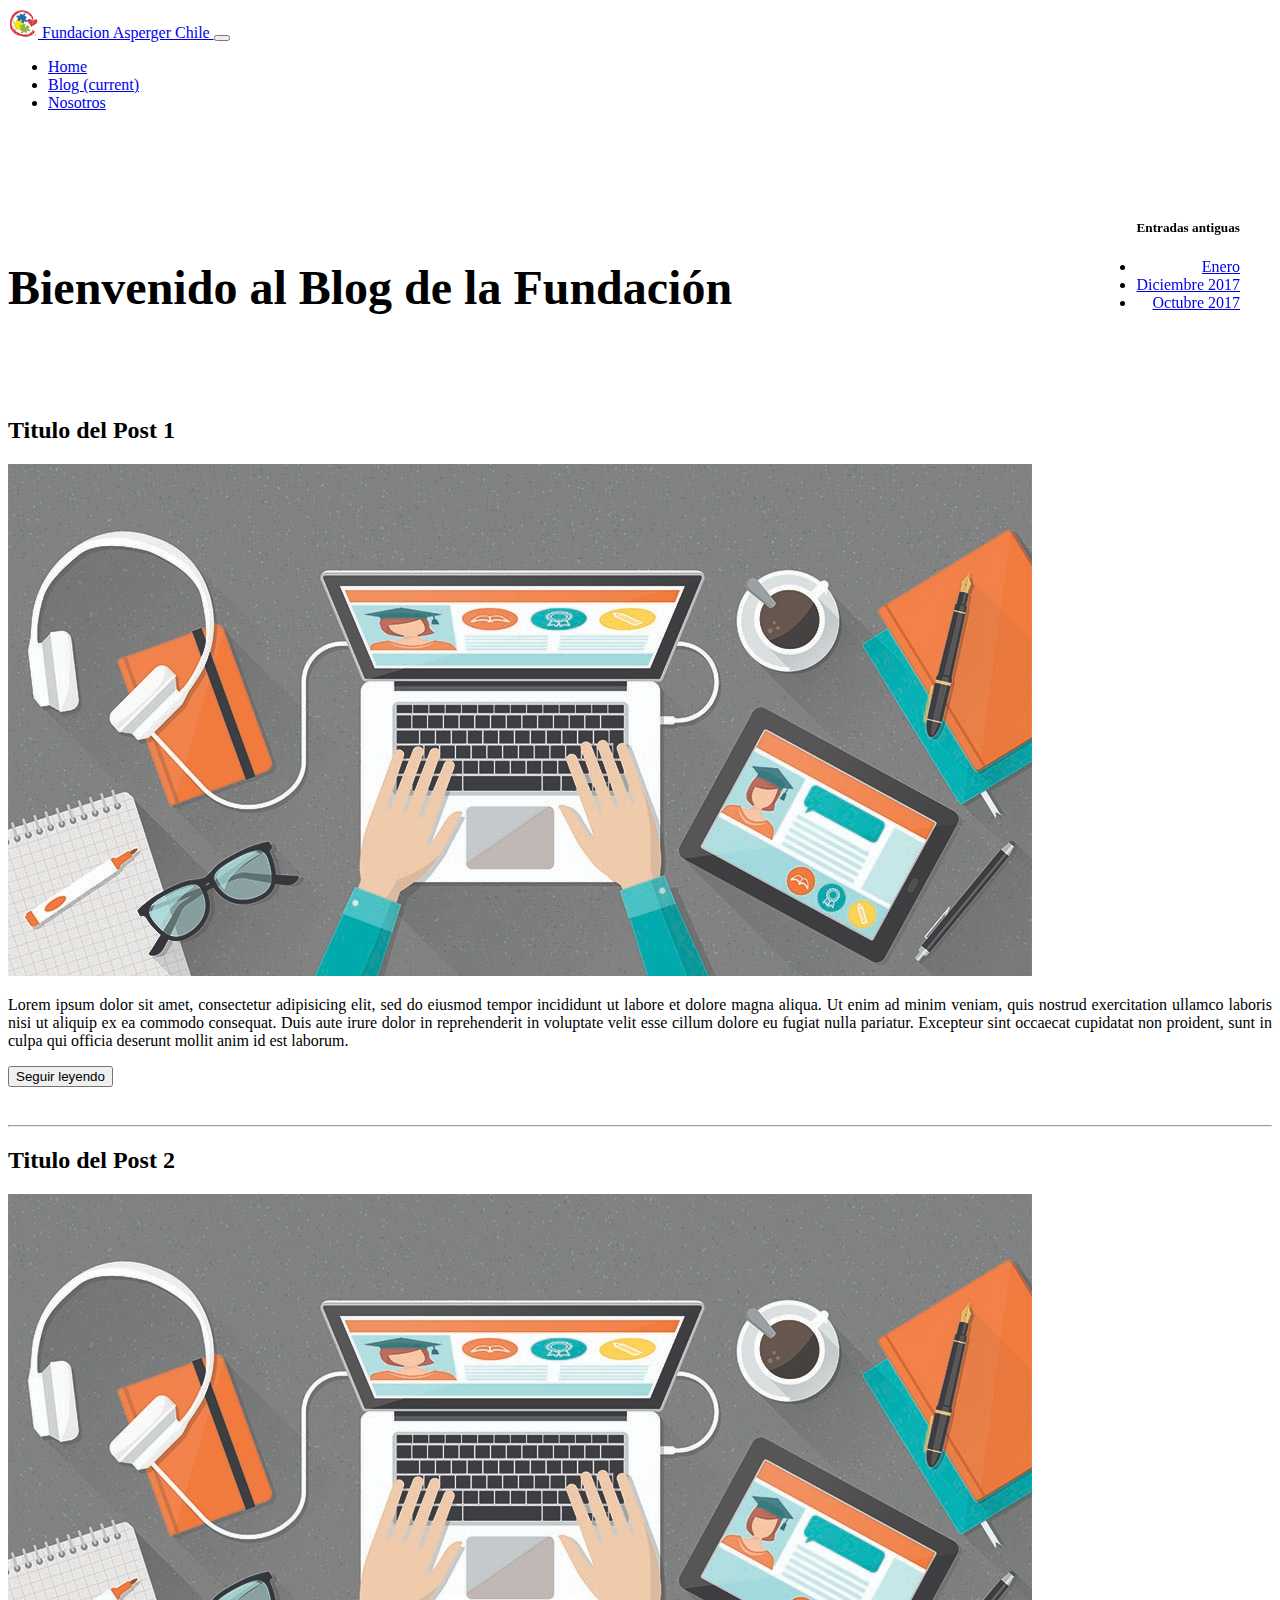
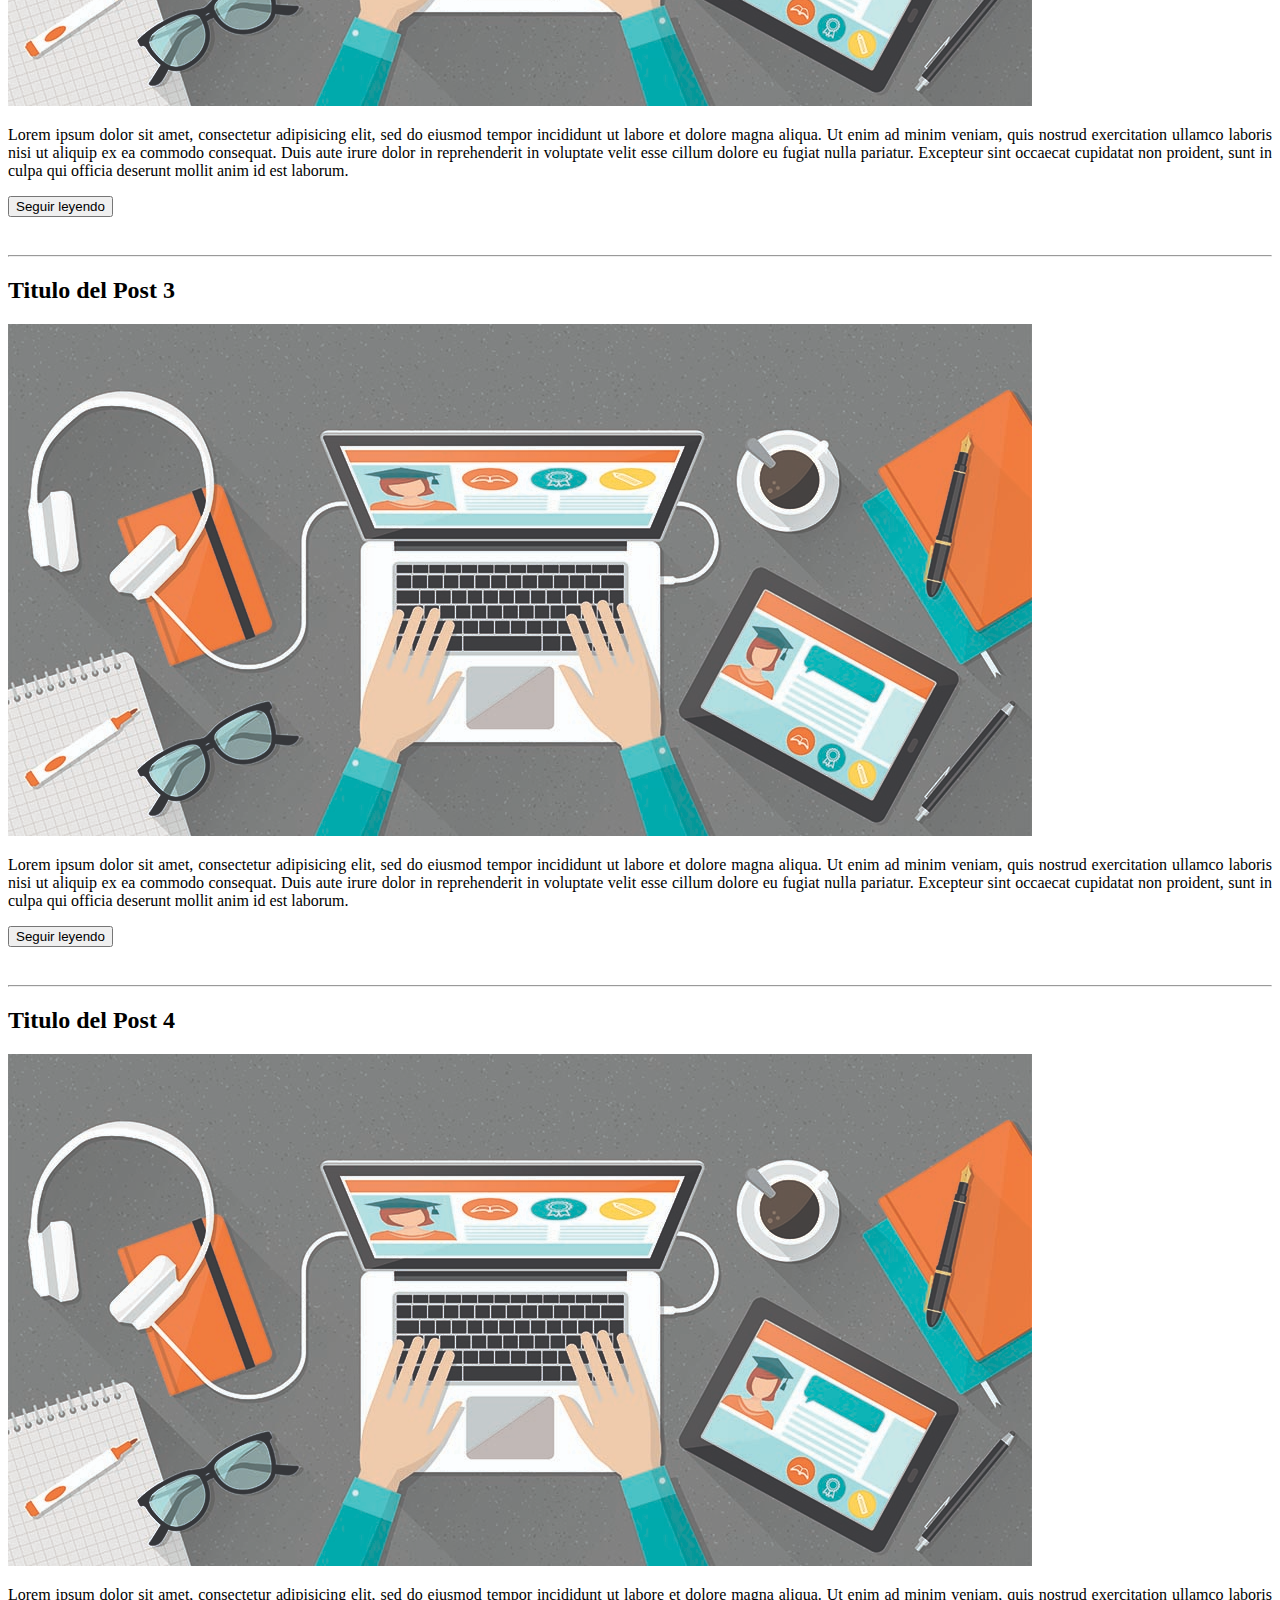
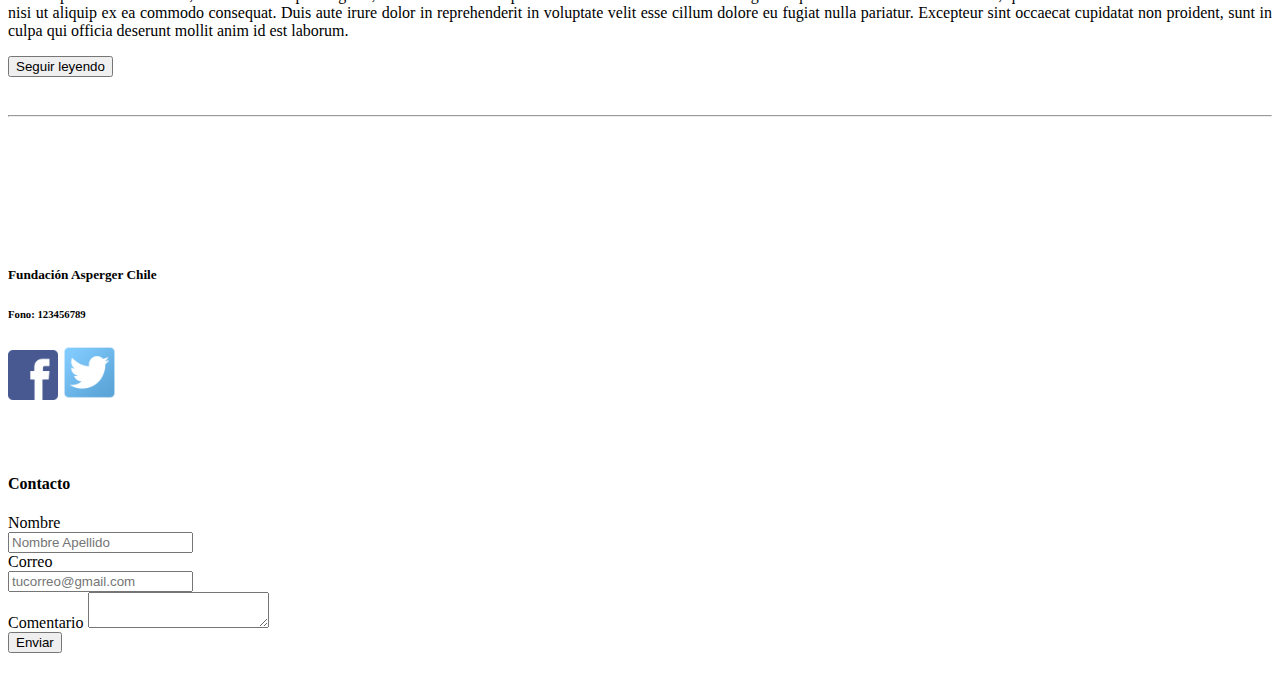
==== blog.html @ d950a0d2 "Pagina cumpliendo requisitos" ====
<!doctype html>
<html>
  <head>
    <title>Blog - Fundacion Asperger Chile</title>
    <meta charset="utf-8">
    <meta name="viewport" content="width=device-width, initial-scale=1, shrink-to-fit=no">
    <link rel="stylesheet" href="https://maxcdn.bootstrapcdn.com/bootstrap/4.0.0-beta.2/css/bootstrap.min.css" integrity="sha384-PsH8R72JQ3SOdhVi3uxftmaW6Vc51MKb0q5P2rRUpPvrszuE4W1povHYgTpBfshb" crossorigin="anonymous">
    <link rel="stylesheet" href="css/style.css">
  </head>
  <body>

    <nav class="navbar navbar-expand-lg navbar-light bg-light fixed-top">
      <a class="navbar-brand" href="#">
        <img src="img/logo.jpg" width="30" height="30" class="d-inline-block align-top" alt="">
        Fundacion Asperger Chile
      </a>
      <button class="navbar-toggler" type="button" data-toggle="collapse" data-target="#navbarNav" aria-controls="navbarNav" aria-expanded="false" aria-label="Toggle navigation">
        <span class="navbar-toggler-icon"></span>
      </button>
      <div class="collapse navbar-collapse" id="navbarNav">
        <ul class="navbar-nav">
          <li class="nav-item active">
            <a class="nav-link" href="./home.html">Home</a>
          </li>
          <li class="nav-item">
            <a class="nav-link" href="#">Blog <span class="sr-only">(current)</span></a>
          </li>
          <li class="nav-item">
            <a class="nav-link disabled" href="#">Nosotros</a>
          </li>
        </ul>
      </div>
    </nav>

  <nav class="menuantiguo">
    <ul class="nav flex-column">
      <h5>Entradas antiguas</h5>
      <li class="nav-item">
        <a class="nav-link" href="#">Enero</a>
      </li>
      <li class="nav-item">
        <a class="nav-link" href="#">Diciembre 2017</a>
      </li>
      <li class="nav-item">
        <a class="nav-link" href="#">Octubre 2017</a>
    </ul>
  </nav>

    <div class="container text-center toppadding">
      <h1 class="titles">Bienvenido al Blog de la Fundación</h1>
    </div>

    <div class="container">
      <div class="row">
        <div class="offset-md-2 col-md-8">
          <h2> Titulo del Post 1</h2>
          <img src="./img/blogging.jpg" alt="imagen del post" class="img-fluid">
          <p class="bajada"> Lorem ipsum dolor sit amet, consectetur adipisicing elit, sed do eiusmod tempor incididunt ut labore et dolore magna aliqua. Ut enim ad minim veniam, quis nostrud exercitation ullamco laboris nisi ut aliquip ex ea commodo consequat. Duis aute irure dolor in reprehenderit in voluptate velit esse cillum dolore eu fugiat nulla pariatur. Excepteur sint occaecat cupidatat non proident, sunt in culpa qui officia deserunt mollit anim id est laborum.</p>
          <button type="button" class="btn btn-outline-primary margins_md">Seguir leyendo</button>
          <hr/>
        </div>
        <div class="offset-md-2 col-md-8 blogpost">
          <h2> Titulo del Post 2</h2>
          <img src="./img/blogging.jpg" alt="imagen del post" class="img-fluid">
          <p class="bajada"> Lorem ipsum dolor sit amet, consectetur adipisicing elit, sed do eiusmod tempor incididunt ut labore et dolore magna aliqua. Ut enim ad minim veniam, quis nostrud exercitation ullamco laboris nisi ut aliquip ex ea commodo consequat. Duis aute irure dolor in reprehenderit in voluptate velit esse cillum dolore eu fugiat nulla pariatur. Excepteur sint occaecat cupidatat non proident, sunt in culpa qui officia deserunt mollit anim id est laborum.</p>
          <button type="button" class="btn btn-outline-primary margins_md">Seguir leyendo</button>
          <hr/>
        </div>
        <div class="offset-md-2 col-md-8 blogpost">
          <h2> Titulo del Post 3</h2>
          <img src="./img/blogging.jpg" alt="imagen del post" class="img-fluid">
          <p class="bajada"> Lorem ipsum dolor sit amet, consectetur adipisicing elit, sed do eiusmod tempor incididunt ut labore et dolore magna aliqua. Ut enim ad minim veniam, quis nostrud exercitation ullamco laboris nisi ut aliquip ex ea commodo consequat. Duis aute irure dolor in reprehenderit in voluptate velit esse cillum dolore eu fugiat nulla pariatur. Excepteur sint occaecat cupidatat non proident, sunt in culpa qui officia deserunt mollit anim id est laborum.</p>
          <button type="button" class="btn btn-outline-primary margins_md">Seguir leyendo</button>
          <hr/>
        </div>
        <div class="offset-md-2 col-md-8 blogpost">
          <h2> Titulo del Post 4</h2>
          <img src="./img/blogging.jpg" alt="imagen del post" class="img-fluid">
          <p class="bajada"> Lorem ipsum dolor sit amet, consectetur adipisicing elit, sed do eiusmod tempor incididunt ut labore et dolore magna aliqua. Ut enim ad minim veniam, quis nostrud exercitation ullamco laboris nisi ut aliquip ex ea commodo consequat. Duis aute irure dolor in reprehenderit in voluptate velit esse cillum dolore eu fugiat nulla pariatur. Excepteur sint occaecat cupidatat non proident, sunt in culpa qui officia deserunt mollit anim id est laborum.</p>
          <button type="button" class="btn btn-outline-primary margins_md">Seguir leyendo</button>
          <hr/>
        </div>
      </div>
    </div>

    <footer class="container-fluid bg-light paddingtopbottom">
      <div class="row">
        <div class="offset-md-1 col-md-4 text-center align-middle toppadding">
          <h5><strong>Fundación Asperger Chile</strong></h5>
          <h6>Fono: 123456789</h6>
          <div class="container">
            <a href="https://www.facebook.com"><img src="./img/facebook.png" width="50" height="50" alt="facebook"></a>
            <a href="https://www.twitter.com"><img src="./img/twitter.png" width="55" height="55" alt="twitter"></a>
          </div>
        </div>
        <div class="offset-md-2 col-md-4 offset-md-1">
          <h4>Contacto</h4>
          <form>
            <form>
              <div class="form-group row">
                <label for="nombre" class="col-sm-2 col-form-label">Nombre</label>
                <div class="col-sm-10">
                  <input type="text" class="form-control" placeholder="Nombre Apellido">
                </div>
              </div>
              <div class="form-group row">
                <label for="correo" class="col-sm-2 col-form-label">Correo</label>
                <div class="col-sm-10">
                  <input type="email" class="form-control" id="inputEmail3" placeholder="tucorreo@gmail.com">
                </div>
              </div>
              <div class="form-group">
                <label for="exampleFormControlTextarea1">Comentario</label>
                <textarea class="form-control" id="exampleFormControlTextarea1" rows="2"></textarea>
              </div>
            </form>
            <button type="submit" class="btn btn-primary marginbottom">Enviar</button>
          </form>
        </div>
      </div>
    </footer>

    <script src="https://code.jquery.com/jquery-3.2.1.slim.min.js" integrity="sha384-KJ3o2DKtIkvYIK3UENzmM7KCkRr/rE9/Qpg6aAZGJwFDMVNA/GpGFF93hXpG5KkN" crossorigin="anonymous"></script>
    <script src="https://cdnjs.cloudflare.com/ajax/libs/popper.js/1.12.3/umd/popper.min.js" integrity="sha384-vFJXuSJphROIrBnz7yo7oB41mKfc8JzQZiCq4NCceLEaO4IHwicKwpJf9c9IpFgh" crossorigin="anonymous"></script>
    <script src="https://maxcdn.bootstrapcdn.com/bootstrap/4.0.0-beta.2/js/bootstrap.min.js" integrity="sha384-alpBpkh1PFOepccYVYDB4do5UnbKysX5WZXm3XxPqe5iKTfUKjNkCk9SaVuEZflJ" crossorigin="anonymous"></script>
  </body>
</html>
---- css/style.css ----
.paddingtopbottom {
  padding-top: 20px;
  padding-bottom: 20px;
}

.marginbottom {
  margin-bottom: 15px;
}

.toppadding {
  padding-top: 100px;
  padding-bottom: 50px;
}

.titles {
  font-size: 3em;
}

@media (max-width: 1200px) {
  .menuantiguo {
    display: none;
  }
}

.margins_md {
  margin-bottom: 30px;
}

.menuantiguo {
  text-align: right;
  padding-top: 70px;
  padding-right: 40px;
  position: fixed;
  right: 0px;
}

.bajada {
  text-align: justify;
}
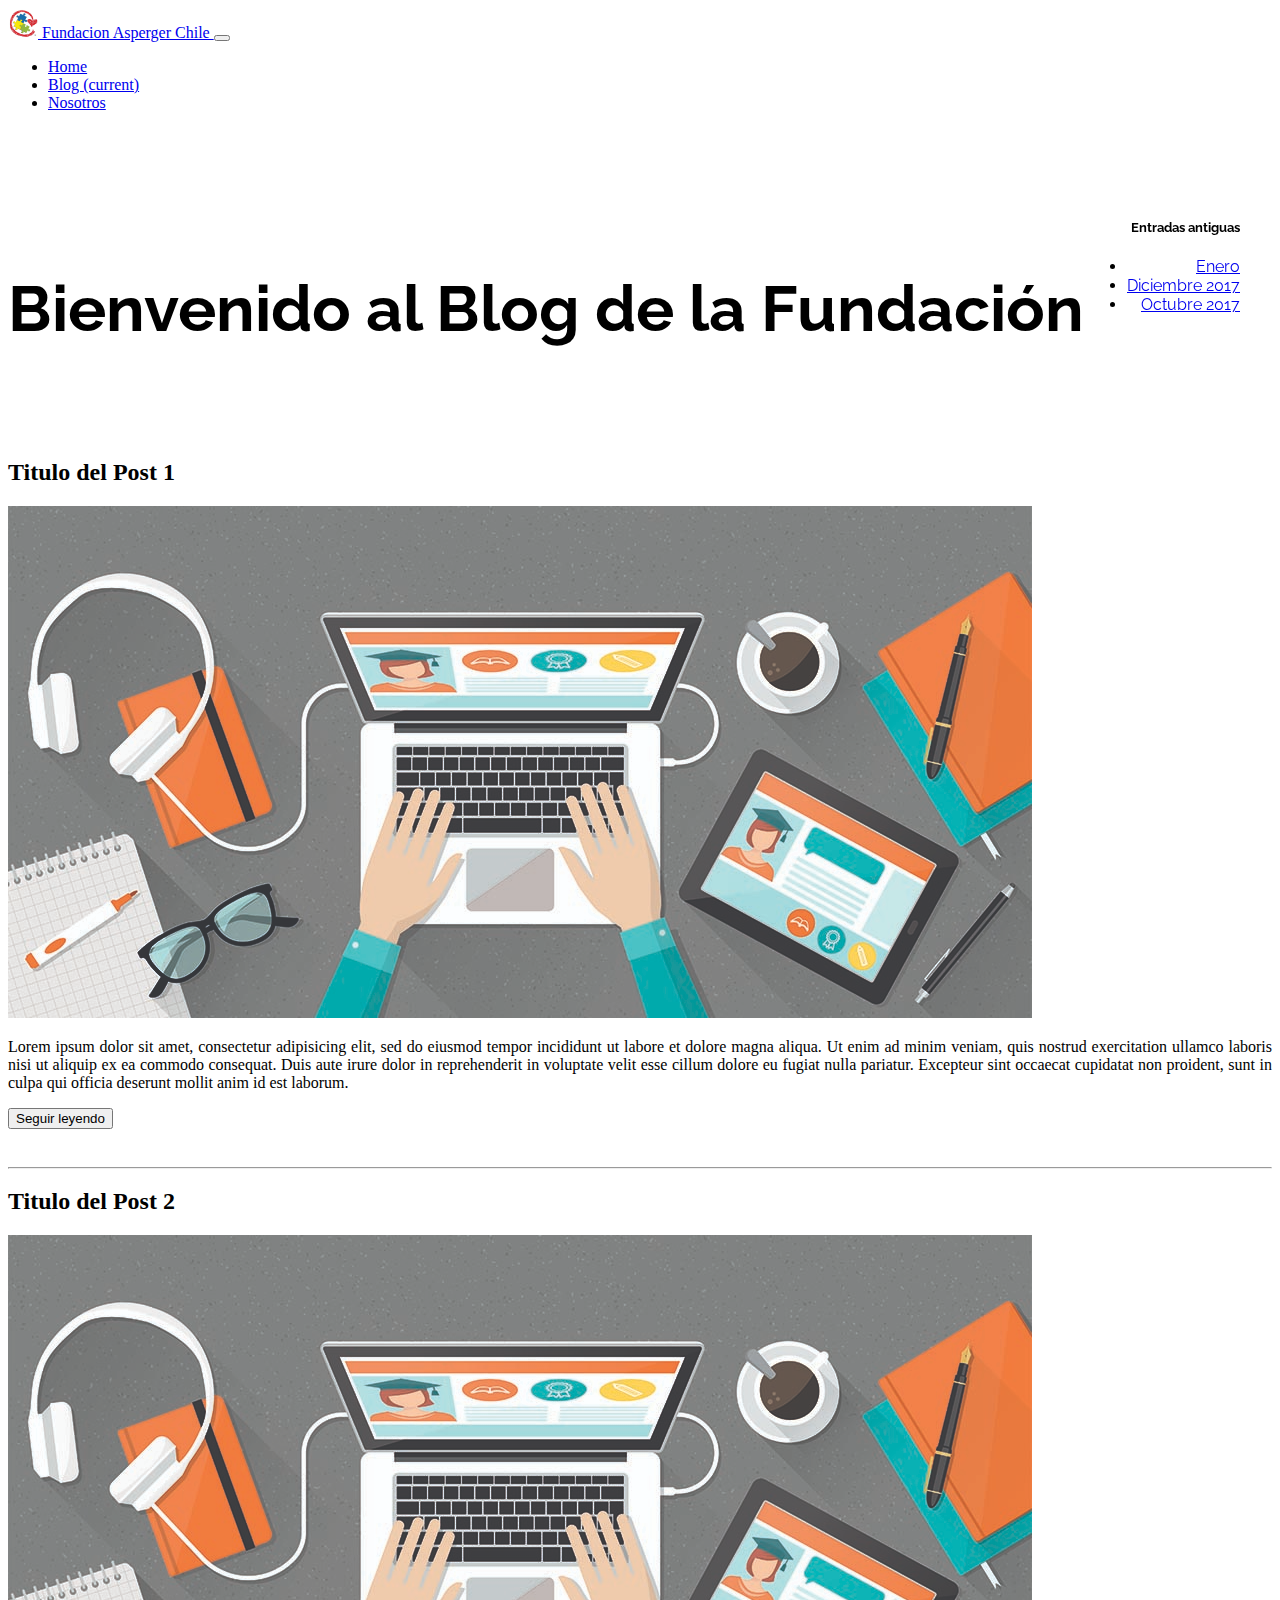
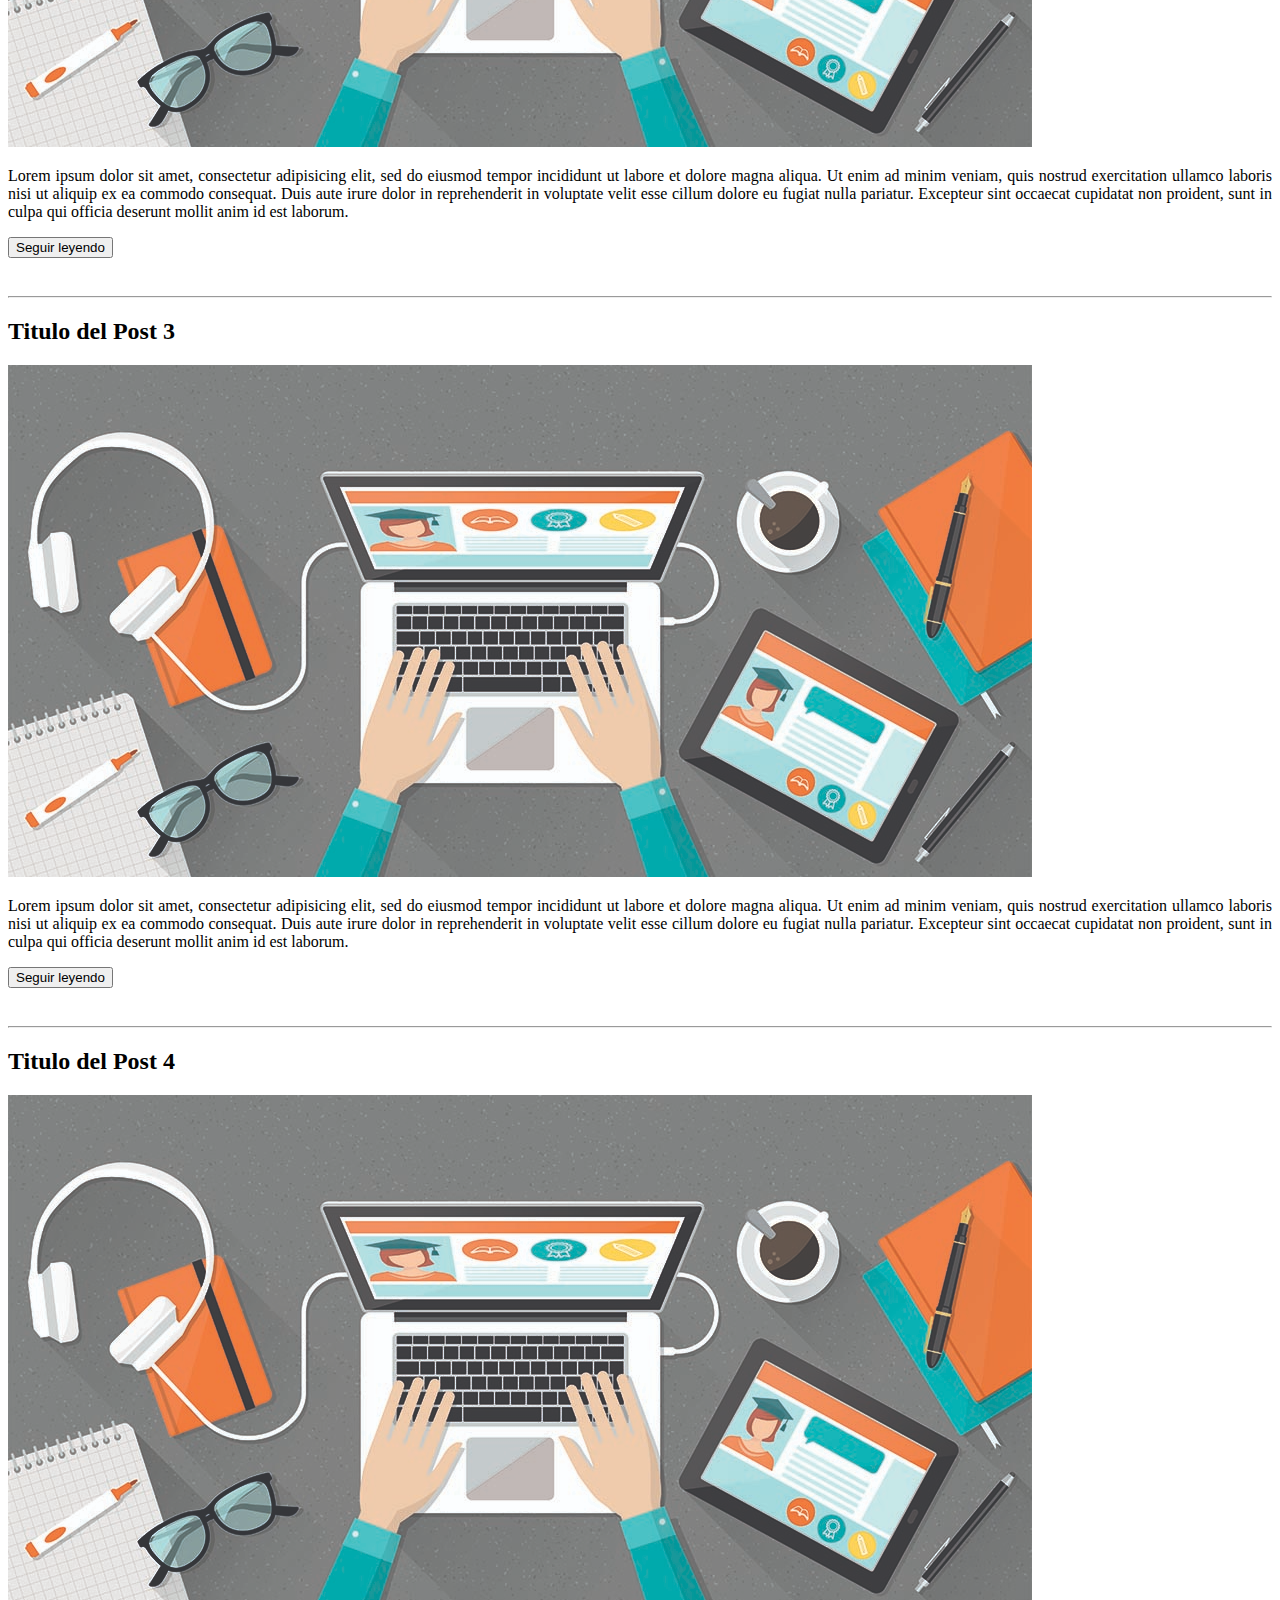
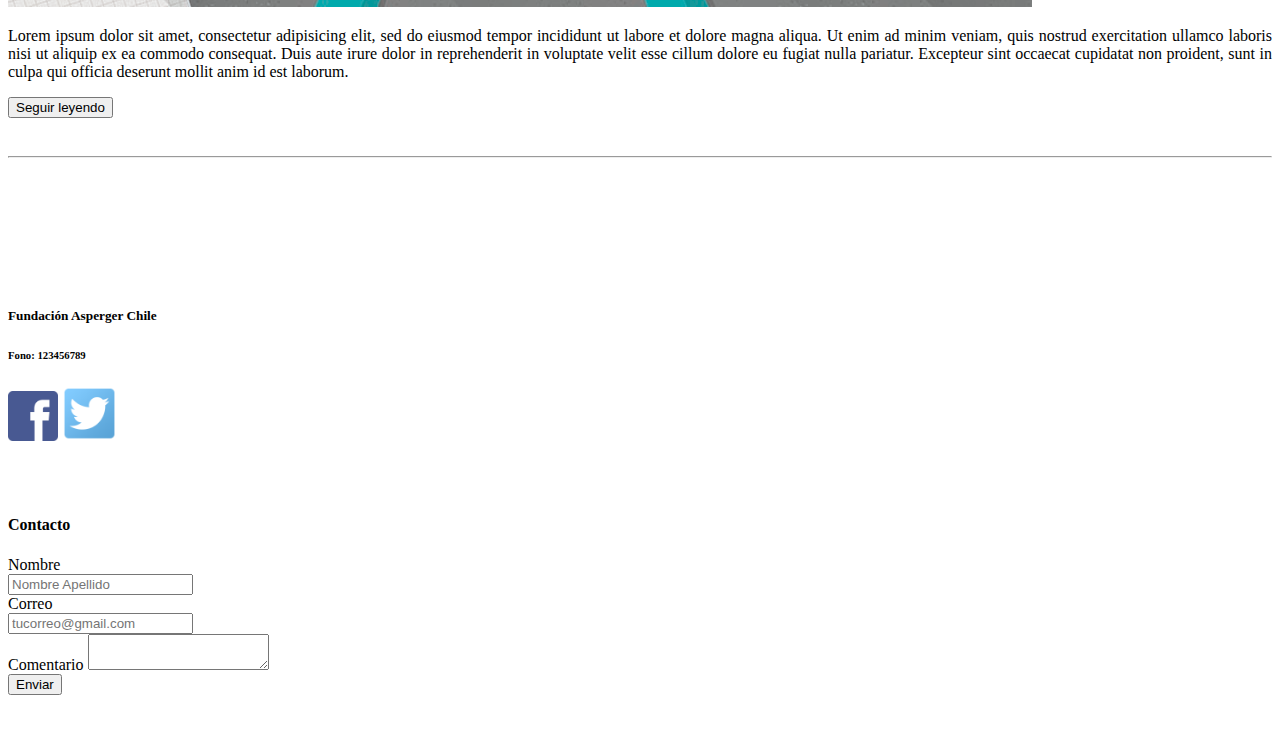
==== commit 20b42acf: "Pagina con nosotros incluida" ====
--- a/blog.html
+++ b/blog.html
@@ -4,7 +4,9 @@
     <title>Blog - Fundacion Asperger Chile</title>
     <meta charset="utf-8">
     <meta name="viewport" content="width=device-width, initial-scale=1, shrink-to-fit=no">
-    <link rel="stylesheet" href="https://maxcdn.bootstrapcdn.com/bootstrap/4.0.0-beta.2/css/bootstrap.min.css" integrity="sha384-PsH8R72JQ3SOdhVi3uxftmaW6Vc51MKb0q5P2rRUpPvrszuE4W1povHYgTpBfshb" crossorigin="anonymous">
+    <link rel="stylesheet" href="https://maxcdn.bootstrapcdn.com/bootstrap/4.0.0-beta.2/css/bootstrap.min.css"
+    integrity="sha384-PsH8R72JQ3SOdhVi3uxftmaW6Vc51MKb0q5P2rRUpPvrszuE4W1povHYgTpBfshb" crossorigin="anonymous">
+    <link href="https://fonts.googleapis.com/css?family=Kavivanar|Raleway" rel="stylesheet">
     <link rel="stylesheet" href="css/style.css">
   </head>
   <body>
@@ -26,7 +28,7 @@
             <a class="nav-link" href="#">Blog <span class="sr-only">(current)</span></a>
           </li>
           <li class="nav-item">
-            <a class="nav-link disabled" href="#">Nosotros</a>
+            <a class="nav-link" href="./nosotros.html">Nosotros</a>
           </li>
         </ul>
       </div>
--- a/css/style.css
+++ b/css/style.css
@@ -13,7 +13,8 @@
 }
 
 .titles {
-  font-size: 3em;
+  font-size: 4em;
+  font-family: 'Raleway'
 }
 
 @media (max-width: 1200px) {
@@ -32,8 +33,23 @@
   padding-right: 40px;
   position: fixed;
   right: 0px;
+  font-family: 'Raleway'
 }
 
 .bajada {
   text-align: justify;
 }
+
+.banner_ {
+  font-size: 6rem;
+}
+
+.misiones {
+  font-size: 2em;
+  font-family: 'Kavivanar';
+  text-align: center;
+}
+
+.nostros {
+  border: solid 2px grey;
+}
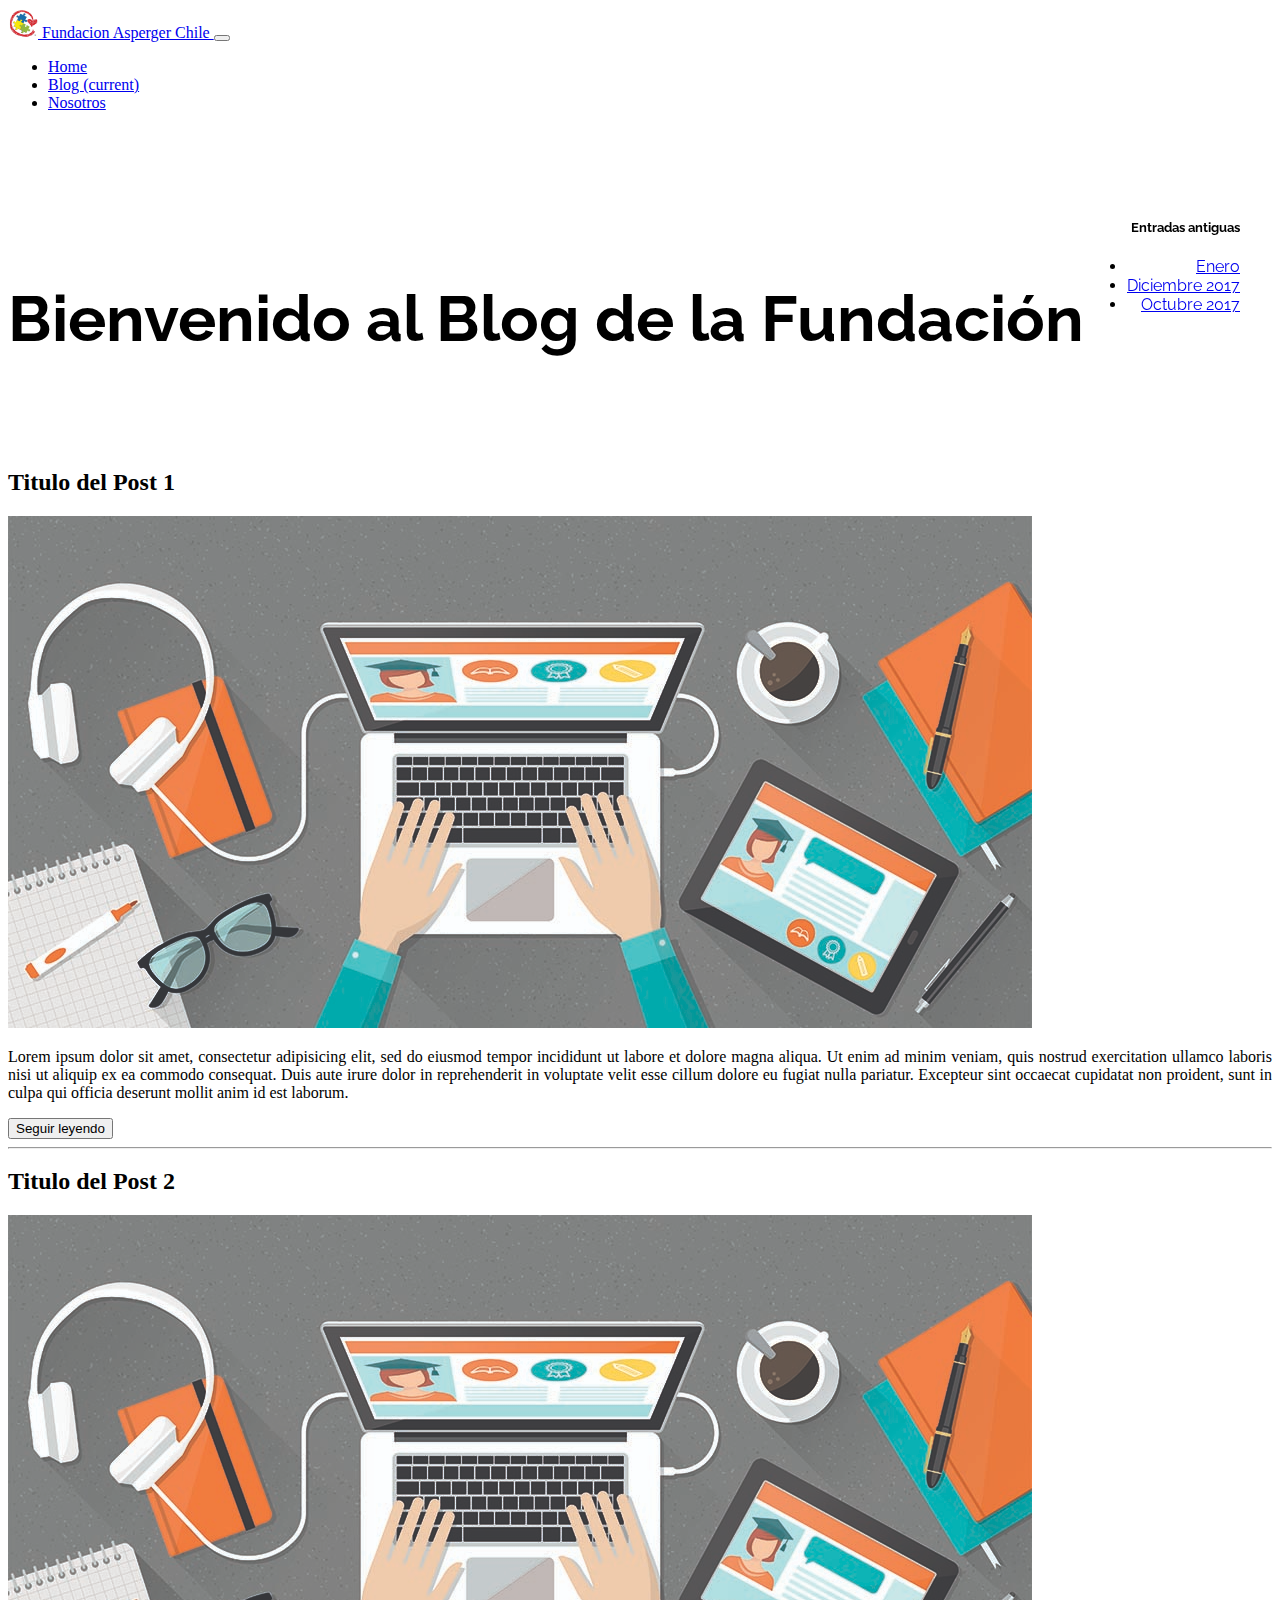
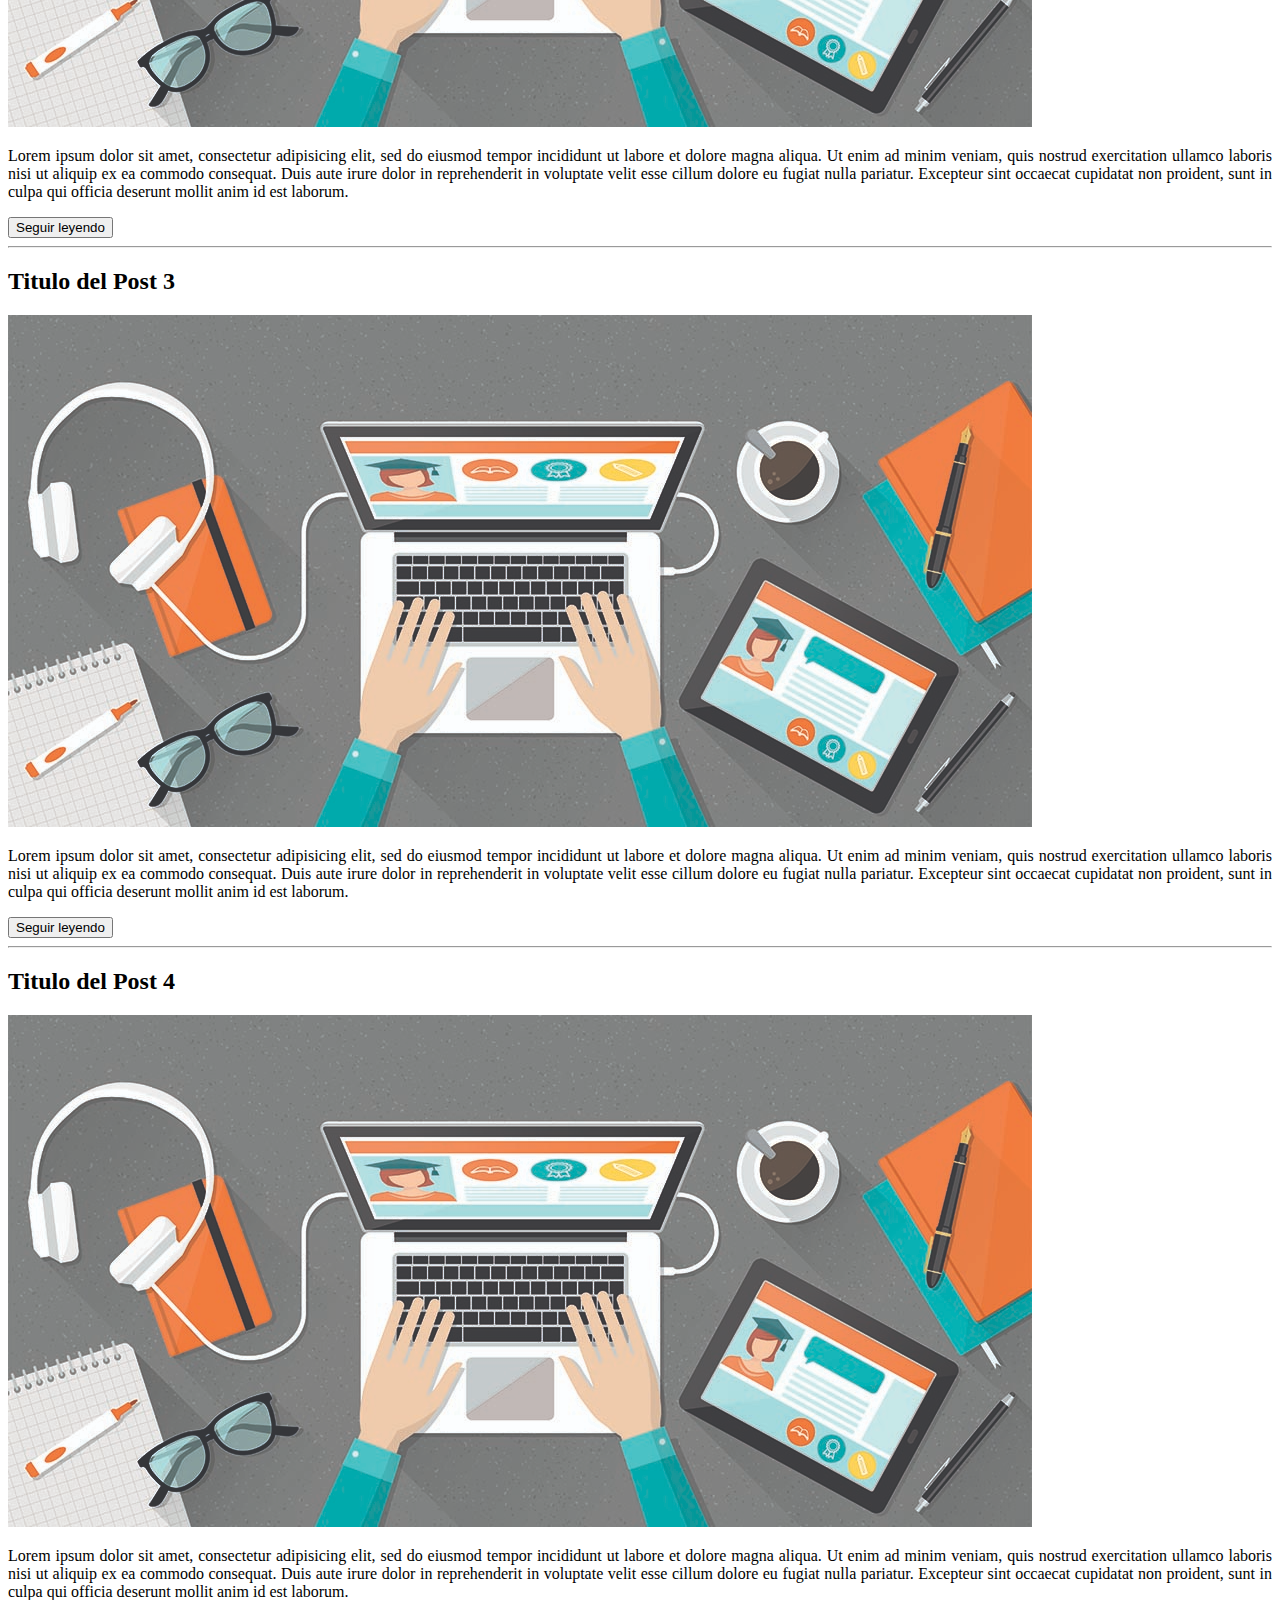
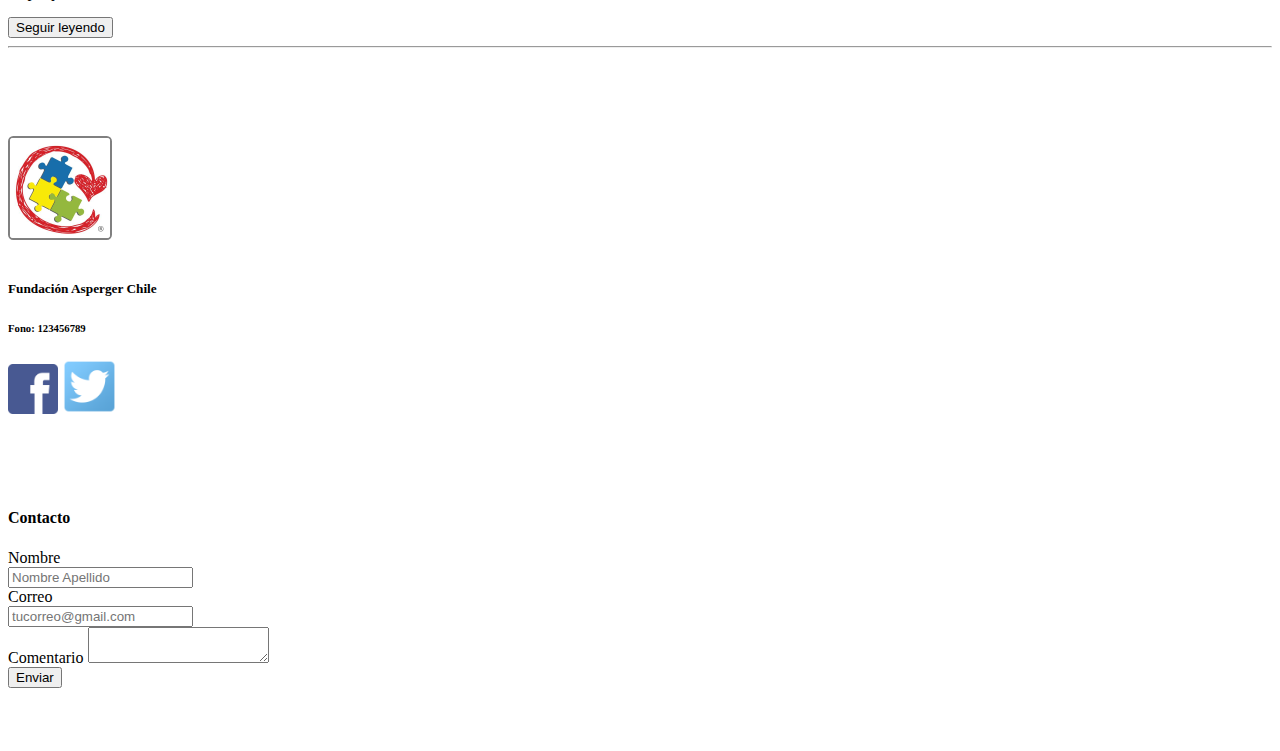
==== commit e846db17: "Diseño final" ====
--- a/blog.html
+++ b/blog.html
@@ -13,7 +13,7 @@
 
     <nav class="navbar navbar-expand-lg navbar-light bg-light fixed-top">
       <a class="navbar-brand" href="#">
-        <img src="img/logo.jpg" width="30" height="30" class="d-inline-block align-top" alt="">
+        <img src="img/logo.jpg" width="30" height="30" class="d-inline-block align-top">
         Fundacion Asperger Chile
       </a>
       <button class="navbar-toggler" type="button" data-toggle="collapse" data-target="#navbarNav" aria-controls="navbarNav" aria-expanded="false" aria-label="Toggle navigation">
@@ -58,28 +58,36 @@
           <h2> Titulo del Post 1</h2>
           <img src="./img/blogging.jpg" alt="imagen del post" class="img-fluid">
           <p class="bajada"> Lorem ipsum dolor sit amet, consectetur adipisicing elit, sed do eiusmod tempor incididunt ut labore et dolore magna aliqua. Ut enim ad minim veniam, quis nostrud exercitation ullamco laboris nisi ut aliquip ex ea commodo consequat. Duis aute irure dolor in reprehenderit in voluptate velit esse cillum dolore eu fugiat nulla pariatur. Excepteur sint occaecat cupidatat non proident, sunt in culpa qui officia deserunt mollit anim id est laborum.</p>
-          <button type="button" class="btn btn-outline-primary margins_md">Seguir leyendo</button>
+          <div class="text-center">
+            <button type="button" class="btn btn-outline-info">Seguir leyendo</button>
+          </div>
           <hr/>
         </div>
         <div class="offset-md-2 col-md-8 blogpost">
           <h2> Titulo del Post 2</h2>
           <img src="./img/blogging.jpg" alt="imagen del post" class="img-fluid">
           <p class="bajada"> Lorem ipsum dolor sit amet, consectetur adipisicing elit, sed do eiusmod tempor incididunt ut labore et dolore magna aliqua. Ut enim ad minim veniam, quis nostrud exercitation ullamco laboris nisi ut aliquip ex ea commodo consequat. Duis aute irure dolor in reprehenderit in voluptate velit esse cillum dolore eu fugiat nulla pariatur. Excepteur sint occaecat cupidatat non proident, sunt in culpa qui officia deserunt mollit anim id est laborum.</p>
-          <button type="button" class="btn btn-outline-primary margins_md">Seguir leyendo</button>
+          <div class="text-center">
+            <button type="button" class="btn btn-outline-info">Seguir leyendo</button>
+          </div>
           <hr/>
         </div>
         <div class="offset-md-2 col-md-8 blogpost">
           <h2> Titulo del Post 3</h2>
           <img src="./img/blogging.jpg" alt="imagen del post" class="img-fluid">
           <p class="bajada"> Lorem ipsum dolor sit amet, consectetur adipisicing elit, sed do eiusmod tempor incididunt ut labore et dolore magna aliqua. Ut enim ad minim veniam, quis nostrud exercitation ullamco laboris nisi ut aliquip ex ea commodo consequat. Duis aute irure dolor in reprehenderit in voluptate velit esse cillum dolore eu fugiat nulla pariatur. Excepteur sint occaecat cupidatat non proident, sunt in culpa qui officia deserunt mollit anim id est laborum.</p>
-          <button type="button" class="btn btn-outline-primary margins_md">Seguir leyendo</button>
+          <div class="text-center">
+            <button type="button" class="btn btn-outline-info">Seguir leyendo</button>
+          </div>
           <hr/>
         </div>
         <div class="offset-md-2 col-md-8 blogpost">
           <h2> Titulo del Post 4</h2>
           <img src="./img/blogging.jpg" alt="imagen del post" class="img-fluid">
           <p class="bajada"> Lorem ipsum dolor sit amet, consectetur adipisicing elit, sed do eiusmod tempor incididunt ut labore et dolore magna aliqua. Ut enim ad minim veniam, quis nostrud exercitation ullamco laboris nisi ut aliquip ex ea commodo consequat. Duis aute irure dolor in reprehenderit in voluptate velit esse cillum dolore eu fugiat nulla pariatur. Excepteur sint occaecat cupidatat non proident, sunt in culpa qui officia deserunt mollit anim id est laborum.</p>
-          <button type="button" class="btn btn-outline-primary margins_md">Seguir leyendo</button>
+          <div class="text-center">
+            <button type="button" class="btn btn-outline-info">Seguir leyendo</button>
+          </div>
           <hr/>
         </div>
       </div>
@@ -88,6 +96,7 @@
     <footer class="container-fluid bg-light paddingtopbottom">
       <div class="row">
         <div class="offset-md-1 col-md-4 text-center align-middle toppadding">
+          <img src="img/logo.jpg" width="100" height="100" class="d-inline-block align-top nostros marginbottom">
           <h5><strong>Fundación Asperger Chile</strong></h5>
           <h6>Fono: 123456789</h6>
           <div class="container">
@@ -95,7 +104,7 @@
             <a href="https://www.twitter.com"><img src="./img/twitter.png" width="55" height="55" alt="twitter"></a>
           </div>
         </div>
-        <div class="offset-md-2 col-md-4 offset-md-1">
+        <div class="offset-md-2 col-md-4 offset-md-1 paddingtopbottom">
           <h4>Contacto</h4>
           <form>
             <form>
--- a/css/style.css
+++ b/css/style.css
@@ -8,13 +8,14 @@
 }
 
 .toppadding {
-  padding-top: 100px;
+  padding-top: 60px;
   padding-bottom: 50px;
 }
 
 .titles {
   font-size: 4em;
-  font-family: 'Raleway'
+  font-family: 'Raleway';
+  padding-top: 50px;
 }
 
 @media (max-width: 1200px) {
@@ -52,4 +53,21 @@
 
 .nostros {
   border: solid 2px grey;
+  border-radius: 5%;
 }
+
+.monumento {
+  max-width: 200px;
+}
+
+.quienesomos {
+  font-family: 'Raleway'
+}
+
+.colorfondo {
+  background-color: rgb(245, 240, 255);
+}
+
+.sombra {
+  text-shadow: -1px 0 black, 0 1px black, 1px 0 black, 0 -1px black;
+}
